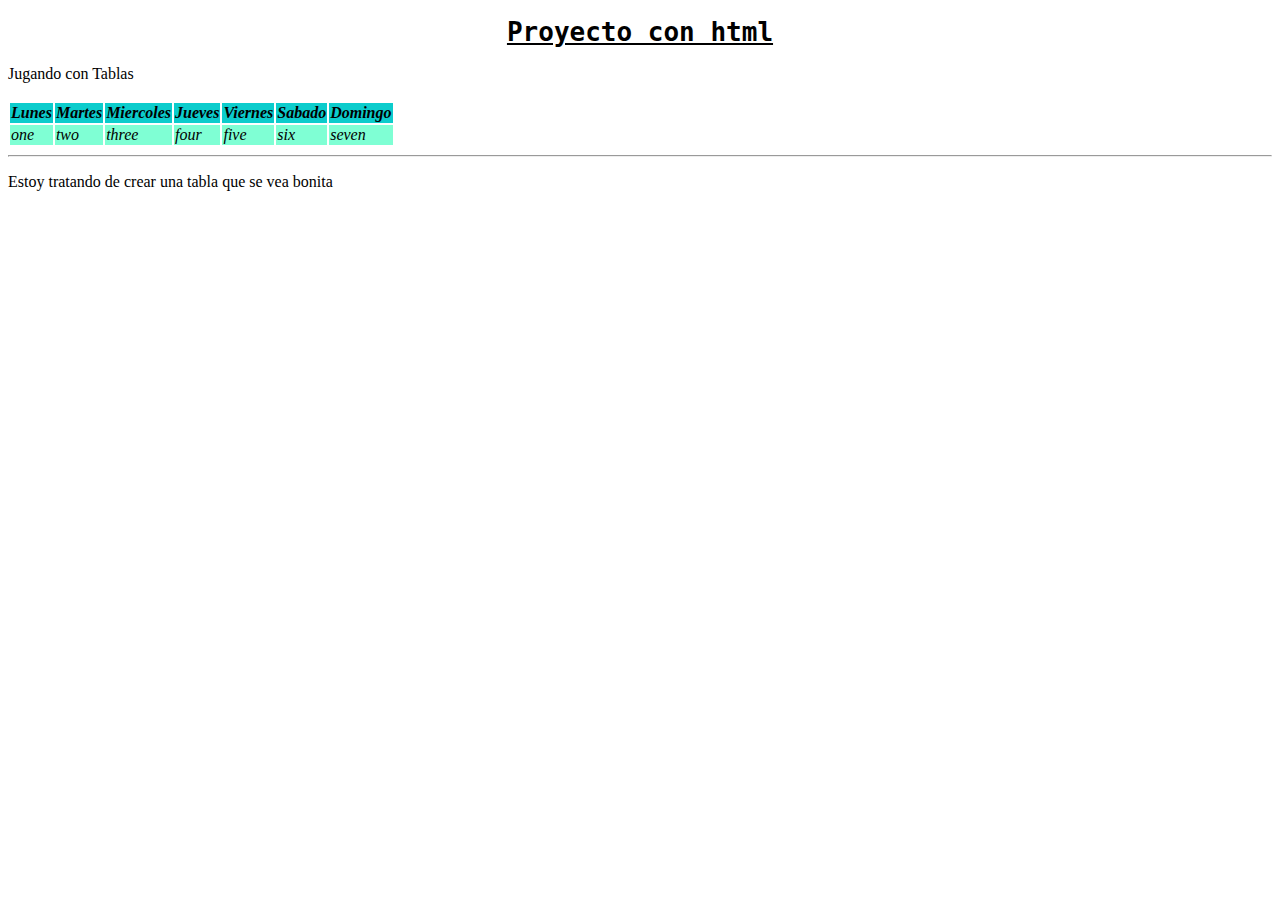
==== index.html @ c317b00d "first commit" ====
<!DOCTYPE html>
<html lang="es">
<head>
    <meta charset="UTF-8">
    <meta http-equiv="X-UA-Compatible" content="IE=edge">
    <meta name="viewport" content="width=h, initial-scale=1.0">
    <link rel="stylesheet" href="estilo.css">
    <title>Proyecto.Html</title>
</head>
<body>
    <u><h1>Proyecto con html</h1></u>
    <caption class="tab">Jugando con Tablas</caption>
        <br><br>
    <table>
       <tr class="dias">
           <th>Lunes</th>
           <th>Martes</th>
           <th>Miercoles</th>
           <th>Jueves</th>
           <th>Viernes</th>
           <th>Sabado</th>
           <th>Domingo</th>
       </tr>
       <tr class="numeros"> 
           <td>one</td>
           <td>two</td>
           <td>three</td>
           <td>four</td>
           <td>five</td>
           <td>six</td>
           <td>seven</td>
      </tr> 
    </table>
    <hr>
    <p>
        Estoy tratando de crear una tabla que se vea bonita
    </p>

    
</body>
</html>
---- estilo.css ----
h1 {
    margin: top 3px;
    font-family:monospace;
  text-align: center;
  }
.tab {
   border-color: brown;

}
.dias {
    empty-cells: hide;
    border-collapse: separate; border-spacing: 50px 10px;
    background-color: rgb(12, 204, 204);
    font-style: oblique;
    
}
.numeros {
    empty-cells: hide;
    background-color: aquamarine;
    font-style: oblique;
    


}
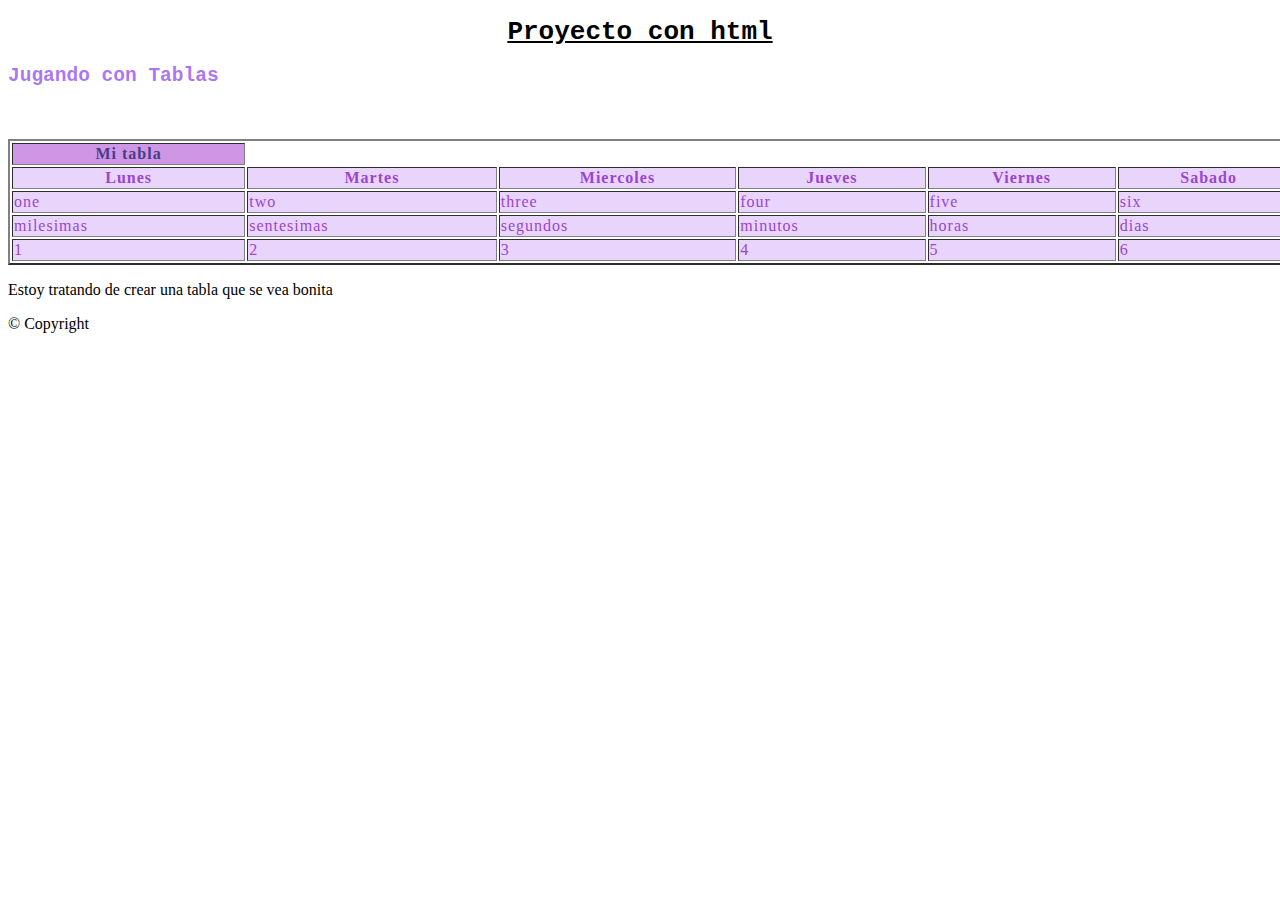
==== commit 73241f28: "main" ====
--- a/index.html
+++ b/index.html
@@ -9,9 +9,12 @@
 </head>
 <body>
     <u><h1>Proyecto con html</h1></u>
-    <caption class="tab">Jugando con Tablas</caption>
+    <h2 class="tab">Jugando con Tablas</h2>
         <br><br>
-    <table>
+        <table border="2" style="width: 120%; letter-spacing: 1px;">
+        <tr class="titulito">            
+            <th>Mi tabla</th>
+        </tr>
        <tr class="dias">
            <th>Lunes</th>
            <th>Martes</th>
@@ -30,12 +33,32 @@
            <td>six</td>
            <td>seven</td>
       </tr> 
+      <tr class="hora">
+        <td>milesimas</td>
+        <td>sentesimas</td>
+        <td>segundos</td>
+        <td>minutos</td>
+        <td>horas</td>
+        <td>dias</td>
+        <td>meses</td>  
+      </tr>
+      <tr class="conteo">
+        <td>1</td>
+        <td>2</td>
+        <td>3</td>
+        <td>4</td>
+        <td>5</td>
+        <td>6</td>
+        <td>7</td>  
+      </tr>
     </table>
-    <hr>
     <p>
         Estoy tratando de crear una tabla que se vea bonita
     </p>
-
+  <footer>
+      <span>&copy; Copyright</span>
+    
+    </footer>
     
 </body>
 </html>--- a/estilo.css
+++ b/estilo.css
@@ -4,24 +4,29 @@
   text-align: center;
   }
 .tab {
-   border-color: brown;
+  color: rgba(122, 36, 235, 0.63);
+  font-family: monospace;
 
 }
+.titulito {
+ color: darkslateblue;
+ background-color:rgba(154, 39, 199, 0.486);
+}
 .dias {
-    empty-cells: hide;
-    border-collapse: separate; border-spacing: 50px 10px;
-    background-color: rgb(12, 204, 204);
-    font-style: oblique;
-    
+  color:rgb(154, 69, 211) ;
+  background-color: rgba(130, 7, 230, 0.171);
 }
 .numeros {
-    empty-cells: hide;
-    background-color: aquamarine;
-    font-style: oblique;
-    
-
-
+    color:rgb(154, 69, 211) ;
+  background-color: rgba(130, 7, 230, 0.171);
+}
+.hora {
+    color:rgb(154, 69, 211) ;
+    background-color: rgba(130, 7, 230, 0.171); 
+}
+.conteo {
+    color:rgb(154, 69, 211) ;
+    background-color: rgba(130, 7, 230, 0.171);
 }
 
 
-
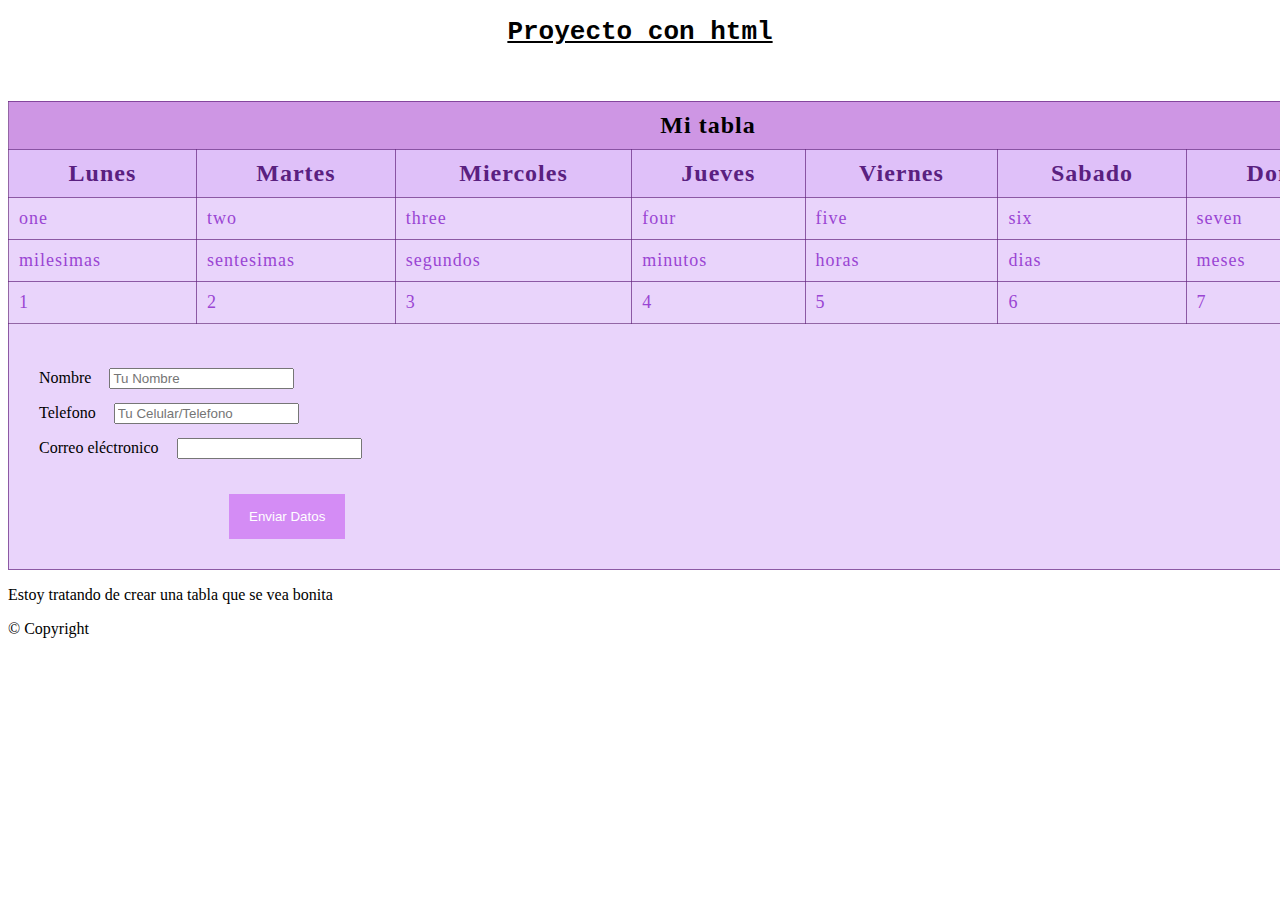
==== commit 5991ea2f: "main" ====
--- a/index.html
+++ b/index.html
@@ -8,57 +8,68 @@
     <title>Proyecto.Html</title>
 </head>
 <body>
-    <u><h1>Proyecto con html</h1></u>
-    <h2 class="tab">Jugando con Tablas</h2>
-        <br><br>
-        <table border="2" style="width: 120%; letter-spacing: 1px;">
-        <tr class="titulito">            
-            <th>Mi tabla</th>
-        </tr>
-       <tr class="dias">
-           <th>Lunes</th>
-           <th>Martes</th>
-           <th>Miercoles</th>
-           <th>Jueves</th>
-           <th>Viernes</th>
-           <th>Sabado</th>
-           <th>Domingo</th>
-       </tr>
-       <tr class="numeros"> 
-           <td>one</td>
-           <td>two</td>
-           <td>three</td>
-           <td>four</td>
-           <td>five</td>
-           <td>six</td>
-           <td>seven</td>
-      </tr> 
-      <tr class="hora">
-        <td>milesimas</td>
-        <td>sentesimas</td>
-        <td>segundos</td>
-        <td>minutos</td>
-        <td>horas</td>
-        <td>dias</td>
-        <td>meses</td>  
-      </tr>
-      <tr class="conteo">
-        <td>1</td>
-        <td>2</td>
-        <td>3</td>
-        <td>4</td>
-        <td>5</td>
-        <td>6</td>
-        <td>7</td>  
-      </tr>
-    </table>
-    <p>
-        Estoy tratando de crear una tabla que se vea bonita
-    </p>
+  <u><h1>Proyecto con html</h1></u>
+  <br><br>
+  <table border="1" style="margin: auto; width: 1400px; letter-spacing: 1px;">
+    <tr class="titulito">            
+        <th colspan="10" class="ancho">Mi tabla</th>
+    </tr>
+    <tr class="dias">
+      <th>Lunes</th>
+      <th>Martes</th>
+      <th>Miercoles</th>
+      <th>Jueves</th>
+      <th>Viernes</th>
+      <th>Sabado</th>
+      <th>Domingo</th>
+    </tr>
+    <tr class="numeros"> 
+      <td>one</td>
+      <td>two</td>
+      <td>three</td>
+      <td>four</td>
+      <td>five</td>
+      <td>six</td>
+      <td>seven</td>
+    </tr> 
+    <tr class="hora">
+      <td>milesimas</td>
+      <td>sentesimas</td>
+      <td>segundos</td>
+      <td>minutos</td>
+      <td>horas</td>
+      <td>dias</td>
+      <td>meses</td>  
+    </tr>
+    <tr class="conteo">
+      <td>1</td>
+      <td>2</td>
+      <td>3</td>
+      <td>4</td>
+      <td>5</td>
+      <td>6</td>
+      <td>7</td>  
+    </tr>
+  </table>
+
+  <div id="contForm">
+    <form id="formEnvio" action="">
+      <label for="nombre">Nombre</label>
+      <input type="text" name="nombre" id="" placeholder="Tu Nombre">
+      <br>
+      <label for="">Telefono</label>
+      <input type="number" name="telefono" id="" placeholder="Tu Celular/Telefono">
+      <br>
+      <label for="">Correo eléctronico</label>
+      <input type="text" name="email" id=""><br>
+      <button type="submit">Enviar Datos</button>
+    </form>
+  </div>
+
+
+  <p>Estoy tratando de crear una tabla que se vea bonita</p>
   <footer>
-      <span>&copy; Copyright</span>
-    
-    </footer>
-    
+    <span>&copy; Copyright</span>    
+  </footer>    
 </body>
 </html>--- a/estilo.css
+++ b/estilo.css
@@ -1,32 +1,79 @@
 h1 {
-    margin: top 3px;
-    font-family:monospace;
+  margin: top 3px;
+  font-family:monospace;
   text-align: center;
-  }
+}
+table {
+  border-color: rgba(100, 35, 125, 0.695);
+  border-collapse: collapse;
+  width: 900px;
+}
+table th, table td {
+  padding: 10px;
+  font-size: 18px;
+}
 .tab {
   color: rgba(122, 36, 235, 0.63);
   font-family: monospace;
+}
 
+.titulito {
+  color: darkslateblue;
+  background-color:rgba(154, 39, 199, 0.486);
 }
-.titulito {
- color: darkslateblue;
- background-color:rgba(154, 39, 199, 0.486);
+
+.dias {
+  color:rgb(90, 32, 128) ;
+  background-color: rgba(130, 7, 230, 0.253);
 }
-.dias {
+.dias th {
+  font-size: 24px;
+  font-weight: bolder;
+}
+.numeros {
   color:rgb(154, 69, 211) ;
   background-color: rgba(130, 7, 230, 0.171);
 }
-.numeros {
-    color:rgb(154, 69, 211) ;
-  background-color: rgba(130, 7, 230, 0.171);
+.ancho{
+  font-weight: bolder;
+  font-size: 24px;
+  color: #000;
 }
 .hora {
-    color:rgb(154, 69, 211) ;
-    background-color: rgba(130, 7, 230, 0.171); 
+  color:rgb(154, 69, 211) ;
+  background-color: rgba(130, 7, 230, 0.171); 
 }
+
 .conteo {
-    color:rgb(154, 69, 211) ;
-    background-color: rgba(130, 7, 230, 0.171);
+  color:rgb(154, 69, 211) ;
+  background-color: rgba(130, 7, 230, 0.171);
 }
 
 
+/*Formulario*/
+
+#contForm{
+  border: 1px solid rgba(100, 35, 125, 0.695);  
+  border-top: 0;
+  width: 1400px;
+  margin: auto;
+  background-color: rgba(130, 7, 230, 0.171);
+}
+
+#contForm form {
+  padding: 30px;
+}
+
+#contForm form input{
+  margin-top: 14px;
+  margin-left: 14px;
+}
+
+#contForm form button{
+ background-color:rgba(210, 133, 244, 0.911);
+ margin-top: 35px;
+ margin-left: 190px;
+ border: none;
+ color: white;
+ padding: 15px 20px;
+}
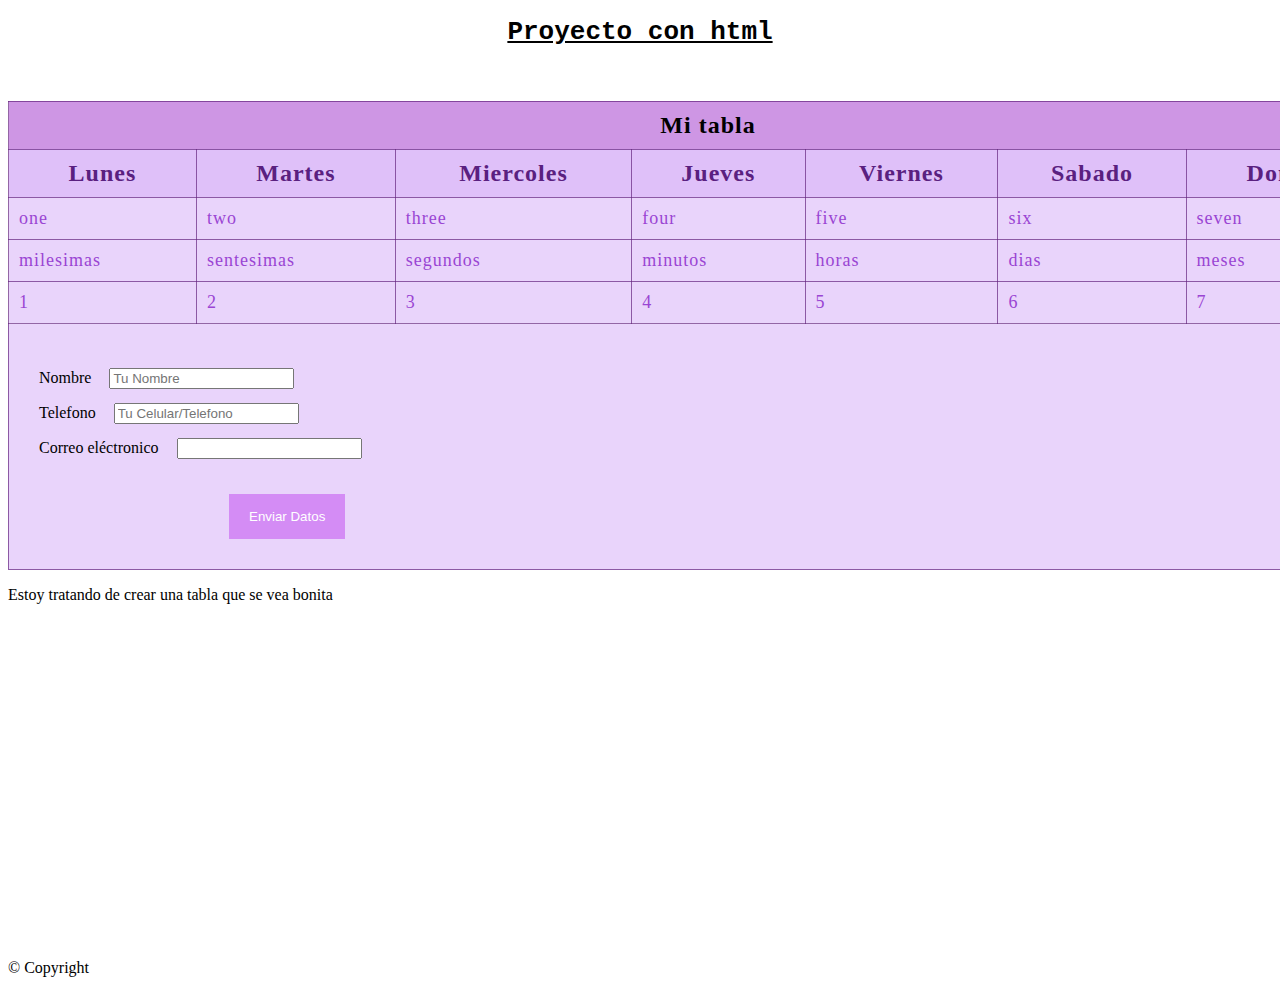
==== commit 6e53277a: "main" ====
--- a/index.html
+++ b/index.html
@@ -1,18 +1,22 @@
 <!DOCTYPE html>
 <html lang="es">
+
 <head>
-    <meta charset="UTF-8">
-    <meta http-equiv="X-UA-Compatible" content="IE=edge">
-    <meta name="viewport" content="width=h, initial-scale=1.0">
-    <link rel="stylesheet" href="estilo.css">
-    <title>Proyecto.Html</title>
+  <meta charset="UTF-8">
+  <meta http-equiv="X-UA-Compatible" content="IE=edge">
+  <meta name="viewport" content="width=h, initial-scale=1.0">
+  <link rel="stylesheet" href="estilo.css">
+  <title>Proyecto.Html</title>
 </head>
+
 <body>
-  <u><h1>Proyecto con html</h1></u>
+  <u>
+    <h1>Proyecto con html</h1>
+  </u>
   <br><br>
   <table border="1" style="margin: auto; width: 1400px; letter-spacing: 1px;">
-    <tr class="titulito">            
-        <th colspan="10" class="ancho">Mi tabla</th>
+    <tr class="titulito">
+      <th colspan="10" class="ancho">Mi tabla</th>
     </tr>
     <tr class="dias">
       <th>Lunes</th>
@@ -23,7 +27,7 @@
       <th>Sabado</th>
       <th>Domingo</th>
     </tr>
-    <tr class="numeros"> 
+    <tr class="numeros">
       <td>one</td>
       <td>two</td>
       <td>three</td>
@@ -31,7 +35,7 @@
       <td>five</td>
       <td>six</td>
       <td>seven</td>
-    </tr> 
+    </tr>
     <tr class="hora">
       <td>milesimas</td>
       <td>sentesimas</td>
@@ -39,7 +43,7 @@
       <td>minutos</td>
       <td>horas</td>
       <td>dias</td>
-      <td>meses</td>  
+      <td>meses</td>
     </tr>
     <tr class="conteo">
       <td>1</td>
@@ -48,7 +52,7 @@
       <td>4</td>
       <td>5</td>
       <td>6</td>
-      <td>7</td>  
+      <td>7</td>
     </tr>
   </table>
 
@@ -66,10 +70,21 @@
     </form>
   </div>
 
+  <p>Estoy tratando de crear una tabla que se vea bonita</p>
 
-  <p>Estoy tratando de crear una tabla que se vea bonita</p>
+  <iframe class="video" 
+  width="560" 
+   height="315"
+   src="https://www.youtube.com/embed/1Ufhm36X9Xk" 
+   title="YouTube video player"
+   frameborder="0"
+   allow="accelerometer; autoplay; clipboard-write; encrypted-media; gyroscope; picture-in-picture"
+   allowfullscreen></iframe>
+
   <footer>
-    <span>&copy; Copyright</span>    
-  </footer>    
+    <span>&copy; Copyright</span>
+  </footer>
+
 </body>
+
 </html>--- a/estilo.css
+++ b/estilo.css
@@ -77,3 +77,10 @@
  color: white;
  padding: 15px 20px;
 }
+ 
+.video {
+  padding: 10px;
+  font-size: 18px;
+  
+
+}